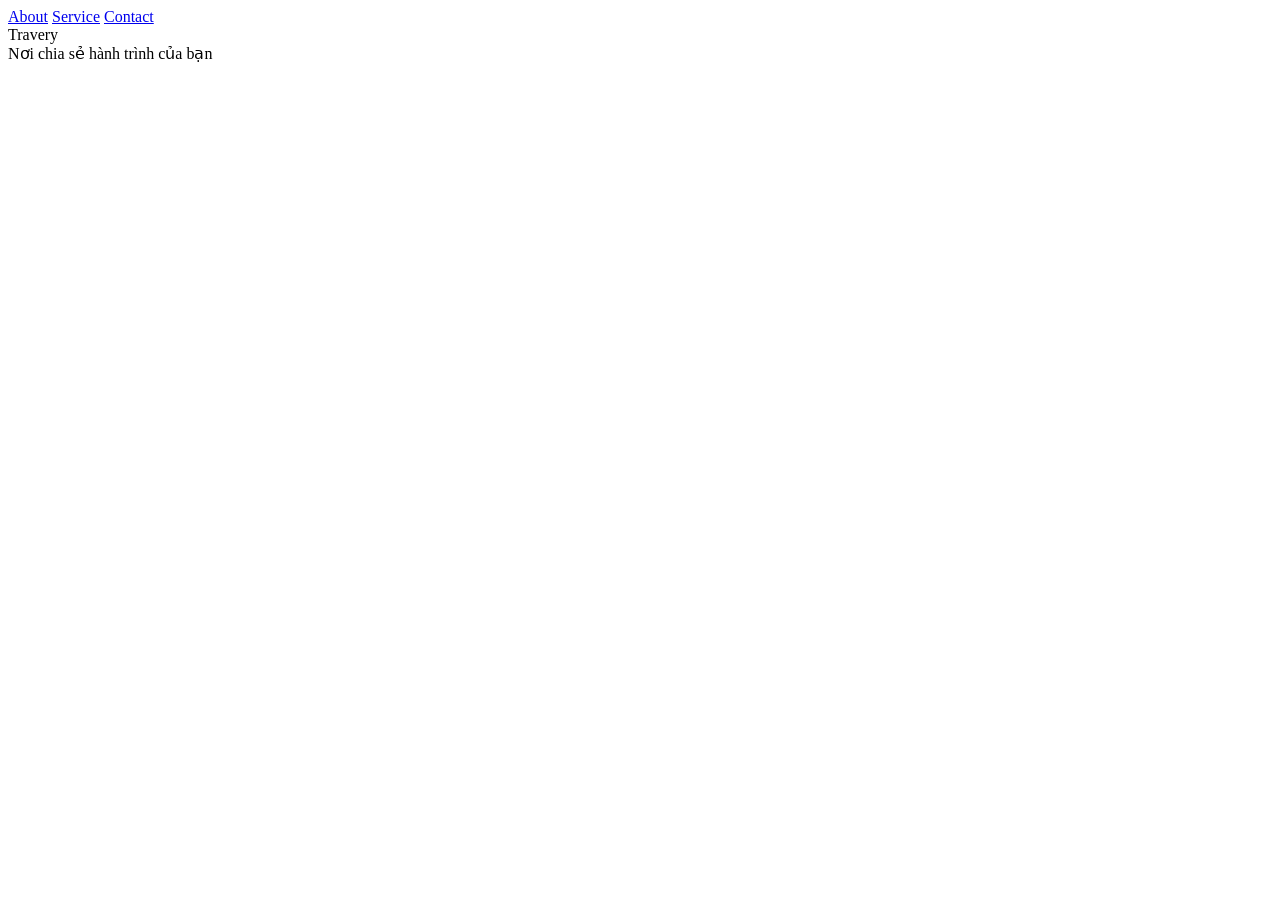
==== index.html @ 8e92aefb "fix message, change color to white from gray" ====
<!DOCTYPE html>
<html lang="en">

<head>
    <meta charset="UTF-8">
    <meta name="viewport" content="width=device-width, initial-scale=1.0">
    <title>Travery - Your digital travel diary</title>
    <link rel="stylesheet" href="styles.css" />
</head>

<body>

    <div class="navigation-bar">
        <a href="#about">About</a>
        <a href="#service">Service</a>
        <a href="#contact">Contact</a>
    </div>

    <div class="hero-section">
        <div class="overlay"></div>
        <div class="text-content">
            <div class="title">Travery</div>
            <div class="subtitle">Nơi chia sẻ hành trình của bạn</div>
        </div>
    </div>

    <!-- Add your content sections (About, Service, Contact) here -->

</body>

</html>
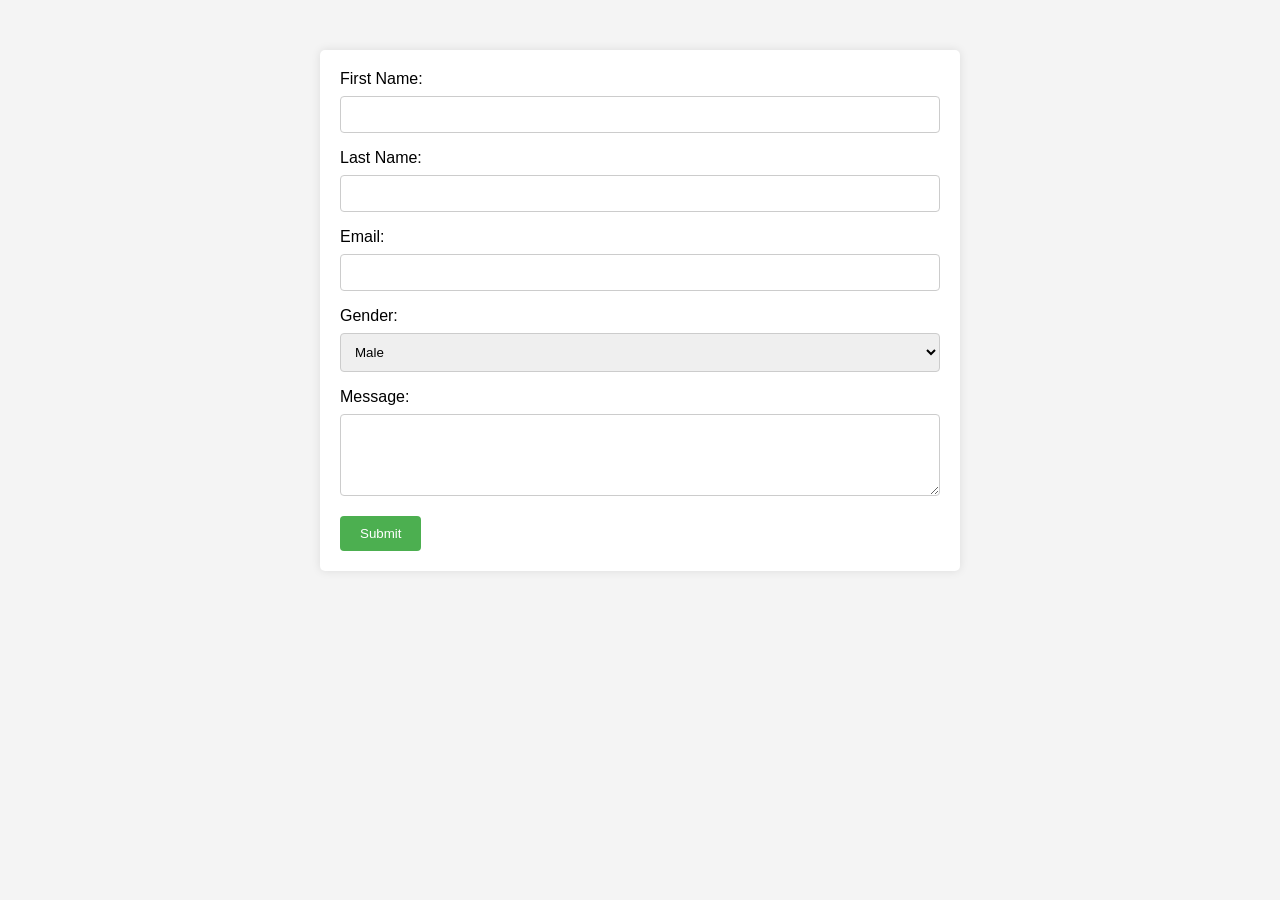
==== commit 0f46d68e: "Update index.html" ====
--- a/index.html
+++ b/index.html
@@ -4,25 +4,81 @@
 <head>
     <meta charset="UTF-8">
     <meta name="viewport" content="width=device-width, initial-scale=1.0">
-    <title>Travery - Your digital travel diary</title>
-    <link rel="stylesheet" href="styles.css" />
+    <title>Sample Form</title>
+    <style>
+        body {
+            font-family: Arial, sans-serif;
+            background-color: #f4f4f4;
+            margin: 0;
+            padding: 0;
+        }
+
+        form {
+            max-width: 600px;
+            margin: 50px auto;
+            padding: 20px;
+            background-color: #fff;
+            border-radius: 5px;
+            box-shadow: 0 0 10px rgba(0, 0, 0, 0.1);
+        }
+
+        label {
+            display: block;
+            margin-bottom: 8px;
+        }
+
+        input, select, textarea {
+            width: 100%;
+            padding: 10px;
+            margin-bottom: 16px;
+            box-sizing: border-box;
+            border: 1px solid #ccc;
+            border-radius: 4px;
+        }
+
+        button {
+            background-color: #4caf50;
+            color: #fff;
+            padding: 10px 20px;
+            border: none;
+            border-radius: 4px;
+            cursor: pointer;
+        }
+
+        button:hover {
+            background-color: #45a049;
+        }
+    </style>
 </head>
 
 <body>
 
-    <div class="navigation-bar">
-        <a href="#about">About</a>
-        <a href="#service">Service</a>
-        <a href="#contact">Contact</a>
-    </div>
+    <form>
+        <label for="fname">First Name:</label>
+        <input type="text" id="fname" name="fname" required>
 
-    <div class="hero-section">
-        <div class="overlay"></div>
-        <div class="text-content">
-            <div class="title">Travery</div>
-            <div class="subtitle">Nơi chia sẻ hành trình của bạn</div>
-        </div>
-    </div>
+        <label for="lname">Last Name:</label>
+        <input type="text" id="lname" name="lname" required>
+
+        <label for="email">Email:</label>
+        <input type="email" id="email" name="email" required>
+
+        <label for="gender">Gender:</label>
+        <select id="gender" name="gender">
+            <option value="male">Male</option>
+            <option value="female">Female</option>
+            <option value="other">Other</option>
+        </select>
+
+        <label for="message">Message:</label>
+        <textarea id="message" name="message" rows="4" required></textarea>
+
+        <button type="submit">Submit</button>
+    </form>
+
+</body>
+
+</html>
 
     <!-- Add your content sections (About, Service, Contact) here -->
 
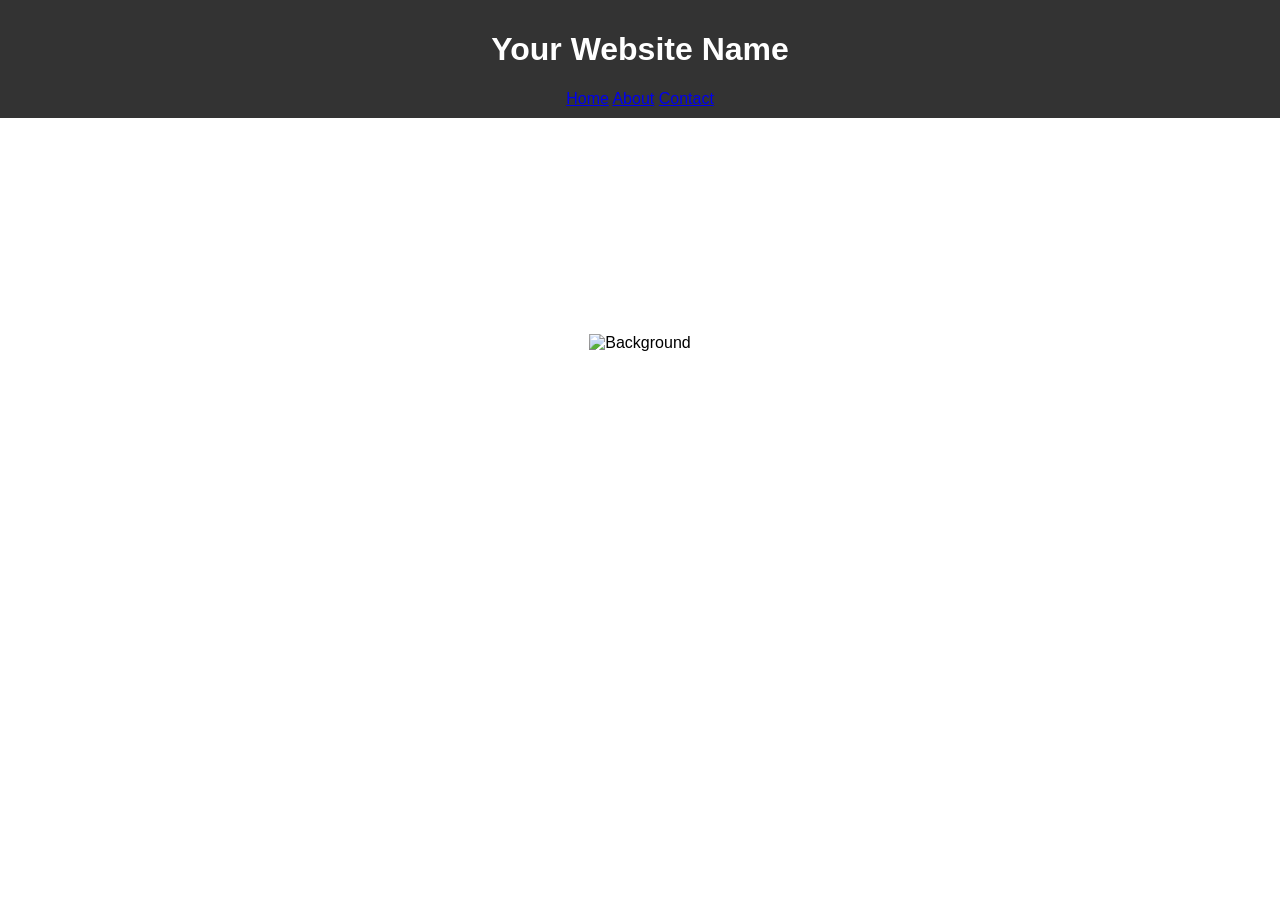
==== commit 805045c7: "fix all" ====
--- a/index.html
+++ b/index.html
@@ -1,87 +1,40 @@
 <!DOCTYPE html>
 <html lang="en">
-
 <head>
     <meta charset="UTF-8">
     <meta name="viewport" content="width=device-width, initial-scale=1.0">
-    <title>Sample Form</title>
-    <style>
-        body {
-            font-family: Arial, sans-serif;
-            background-color: #f4f4f4;
-            margin: 0;
-            padding: 0;
-        }
-
-        form {
-            max-width: 600px;
-            margin: 50px auto;
-            padding: 20px;
-            background-color: #fff;
-            border-radius: 5px;
-            box-shadow: 0 0 10px rgba(0, 0, 0, 0.1);
-        }
-
-        label {
-            display: block;
-            margin-bottom: 8px;
-        }
-
-        input, select, textarea {
-            width: 100%;
-            padding: 10px;
-            margin-bottom: 16px;
-            box-sizing: border-box;
-            border: 1px solid #ccc;
-            border-radius: 4px;
-        }
-
-        button {
-            background-color: #4caf50;
-            color: #fff;
-            padding: 10px 20px;
-            border: none;
-            border-radius: 4px;
-            cursor: pointer;
-        }
-
-        button:hover {
-            background-color: #45a049;
-        }
-    </style>
+    <title>Your Website Title</title>
+      <link href="style.css" rel="stylesheet"/>
 </head>
-
 <body>
 
-    <form>
-        <label for="fname">First Name:</label>
-        <input type="text" id="fname" name="fname" required>
+     <header>
+        <div id="logo">
+            <h1>Your Website Name</h1>
+        </div>
+        
+        <nav>
+            <!-- Add your navigation buttons here -->
+            <!-- Example: -->
+            <a href="#">Home</a>
+            <a href="#">About</a>
+            <a href="#">Contact</a>
+        </nav>
+    </header>
 
-        <label for="lname">Last Name:</label>
-        <input type="text" id="lname" name="lname" required>
-
-        <label for="email">Email:</label>
-        <input type="email" id="email" name="email" required>
-
-        <label for="gender">Gender:</label>
-        <select id="gender" name="gender">
-            <option value="male">Male</option>
-            <option value="female">Female</option>
-            <option value="other">Other</option>
-        </select>
-
-        <label for="message">Message:</label>
-        <textarea id="message" name="message" rows="4" required></textarea>
-
-        <button type="submit">Submit</button>
-    </form>
+    <main>
+        <!-- Replace the source attribute with your image or video file -->
+        <div id="media-container">
+            <!-- For an image -->
+            <img src="https://cdn.glitch.global/6cc7097b-8dae-4b3f-844d-23c99d05eeb0/Orange%20White%20Minimalist%20Modern%20%20Design%20Agency%20Solution%20.png?v=1699954941243" alt="Background">
+            
+            <!-- For a video -->
+            <!-- <video width="640" height="360" controls>
+                <source src="your-video.mp4" type="video/mp4">
+                Your browser does not support the video tag.
+            </video> -->
+        </div>
+    </main>
 
 </body>
-
 </html>
-
-    <!-- Add your content sections (About, Service, Contact) here -->
-
-</body>
-
-</html>
--- a/style.css
+++ b/style.css
@@ -0,0 +1,25 @@
+body {
+    margin: 0;
+    padding: 0;
+    font-family: Arial, sans-serif;
+}
+
+header {
+    background-color: #333;
+    color: #fff;
+    padding: 10px;
+    text-align: center;
+}
+
+main {
+    display: flex;
+    justify-content: center;
+    align-items: center;
+    height: 50vh; /* Adjust the height as needed */
+}
+
+#media-container img {
+  max-width: 100%;
+  height: auto;
+}
+
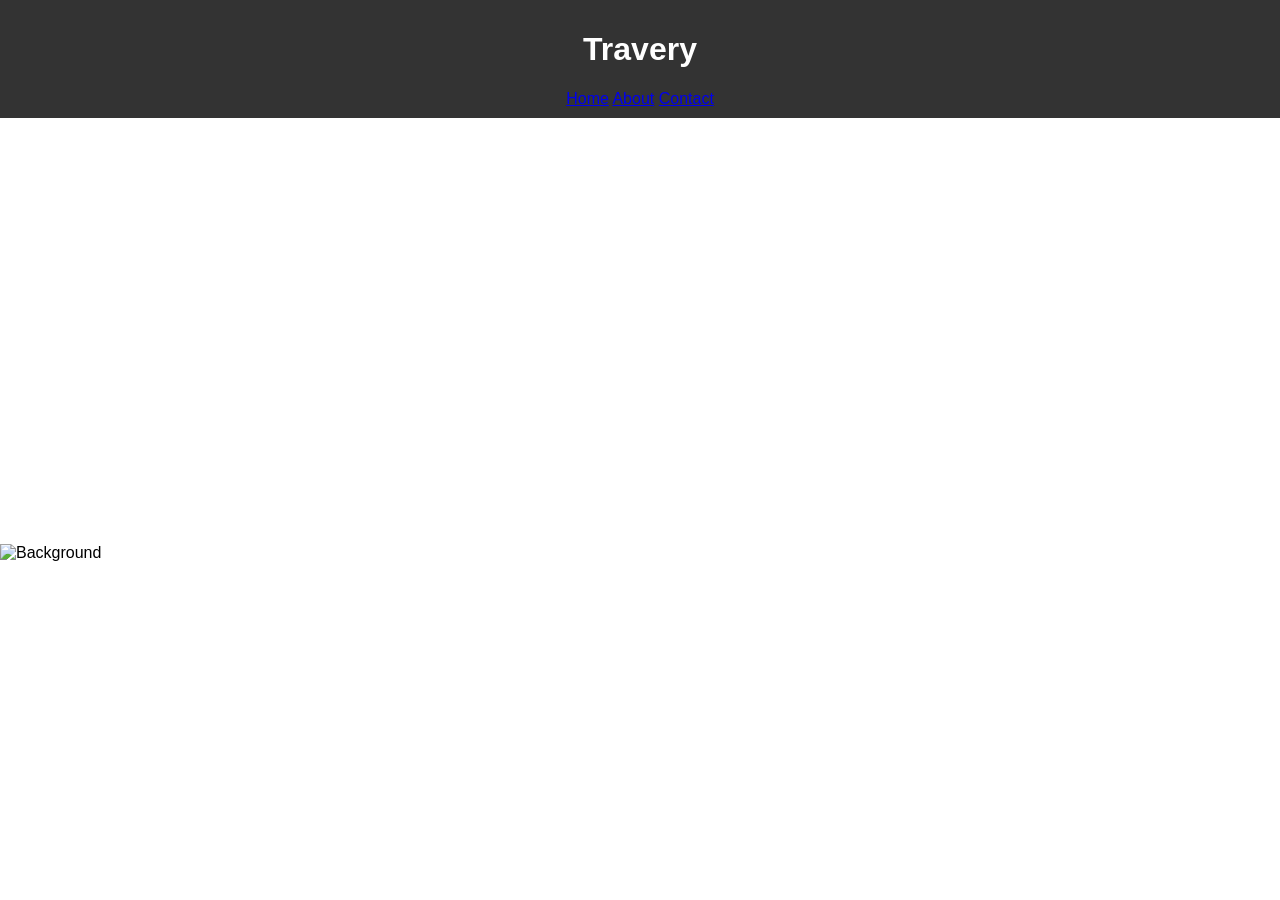
==== commit 6c0a0d9f: "fix image, + title" ====
--- a/index.html
+++ b/index.html
@@ -3,14 +3,14 @@
 <head>
     <meta charset="UTF-8">
     <meta name="viewport" content="width=device-width, initial-scale=1.0">
-    <title>Your Website Title</title>
+    <title>Travery - Your Digital Journal</title>
       <link href="style.css" rel="stylesheet"/>
 </head>
 <body>
 
      <header>
         <div id="logo">
-            <h1>Your Website Name</h1>
+            <h1>Travery</h1>
         </div>
         
         <nav>
--- a/style.css
+++ b/style.css
@@ -18,8 +18,14 @@
     height: 50vh; /* Adjust the height as needed */
 }
 
-#media-container img {
-  max-width: 100%;
-  height: auto;
+#media-container {
+    width: 100%; /* Set a maximum width */
 }
 
+#media-container img {
+  width: 100%;
+  height: auto;
+  position: relative;
+  top: 210px;
+}
+
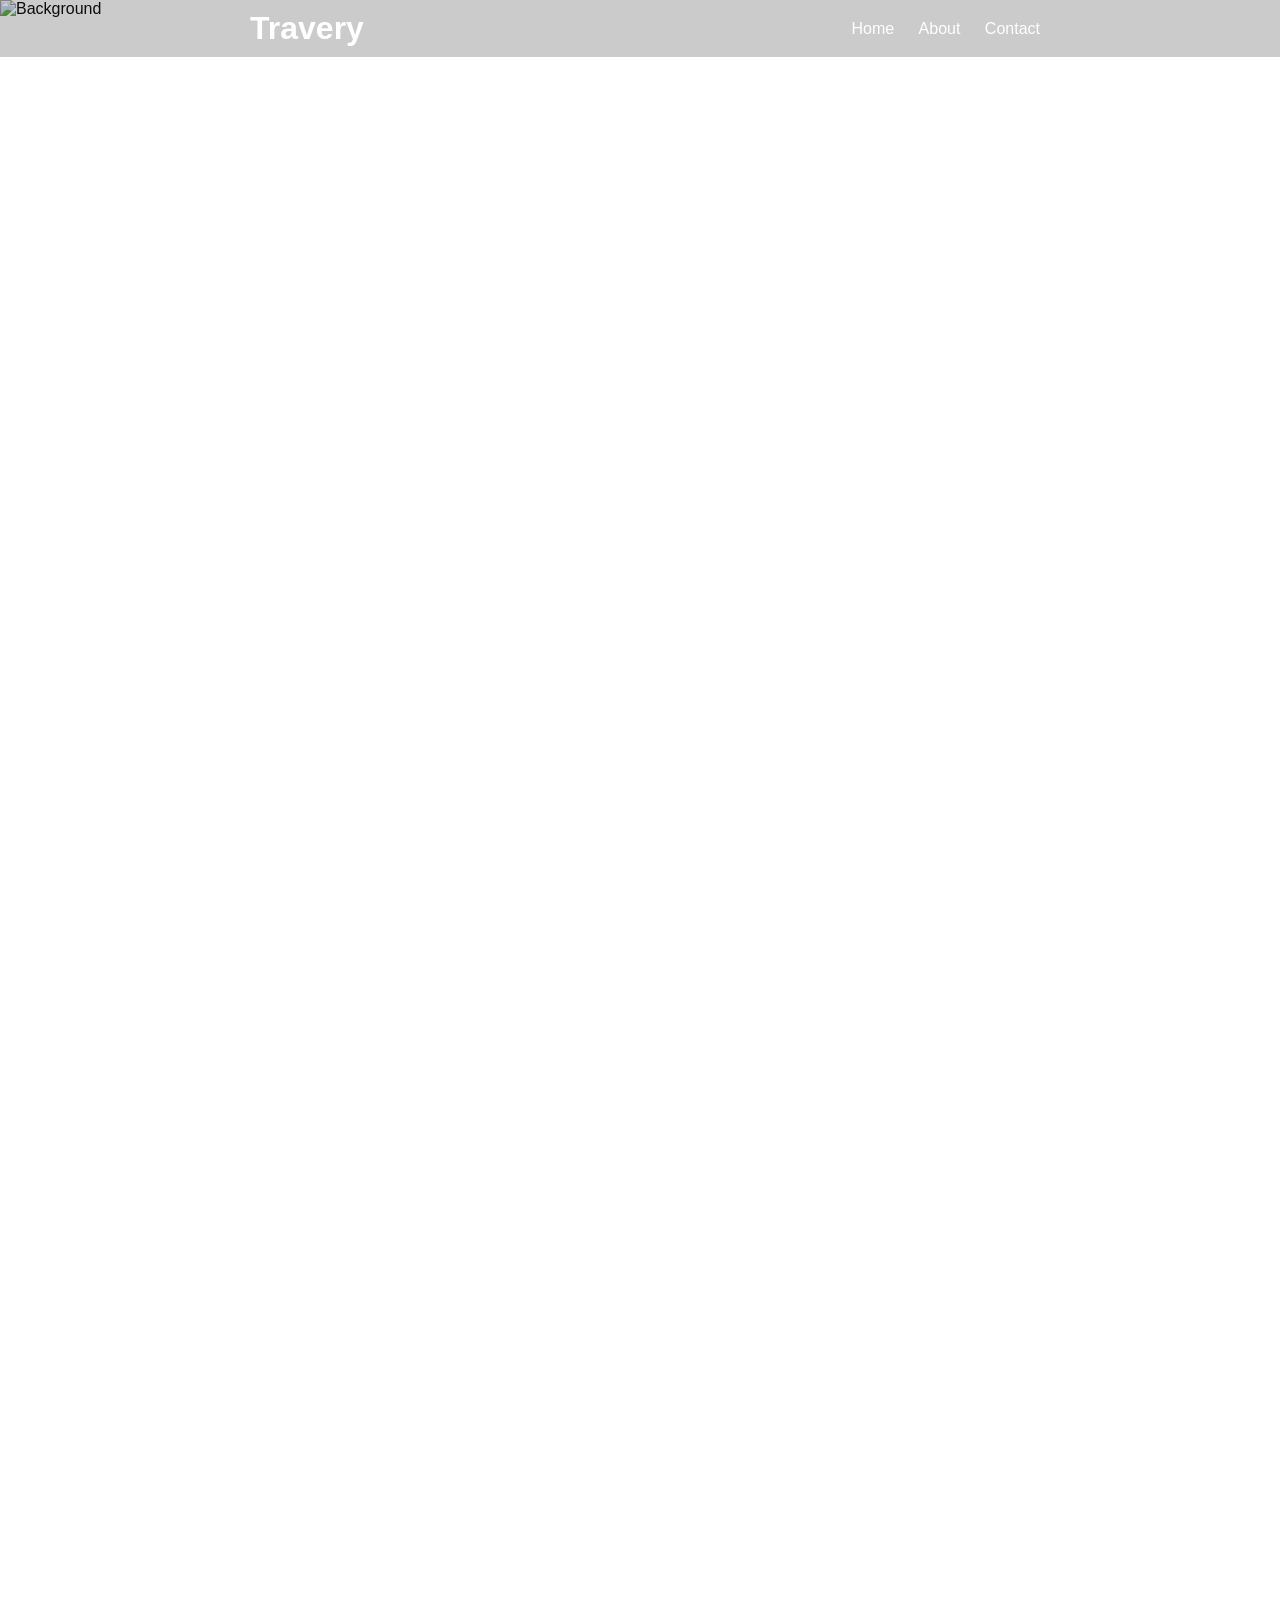
==== commit eac0e022: "fix html, css, add JS, fix image" ====
--- a/index.html
+++ b/index.html
@@ -4,37 +4,28 @@
     <meta charset="UTF-8">
     <meta name="viewport" content="width=device-width, initial-scale=1.0">
     <title>Travery - Your Digital Journal</title>
-      <link href="style.css" rel="stylesheet"/>
+    <link href="style.css" rel="stylesheet"/>
+    <script src="https://code.jquery.com/jquery-3.6.4.min.js"></script>
+    <script src="script.js"></script>
 </head>
 <body>
 
-     <header>
-        <div id="logo">
-            <h1>Travery</h1>
-        </div>
-        
+<header>
+    <div class="navigation">
+        <h1>Travery</h1>
         <nav>
-            <!-- Add your navigation buttons here -->
-            <!-- Example: -->
             <a href="#">Home</a>
             <a href="#">About</a>
             <a href="#">Contact</a>
         </nav>
-    </header>
+    </div>
+</header>
 
-    <main>
-        <!-- Replace the source attribute with your image or video file -->
-        <div id="media-container">
-            <!-- For an image -->
-            <img src="https://cdn.glitch.global/6cc7097b-8dae-4b3f-844d-23c99d05eeb0/Orange%20White%20Minimalist%20Modern%20%20Design%20Agency%20Solution%20.png?v=1699954941243" alt="Background">
-            
-            <!-- For a video -->
-            <!-- <video width="640" height="360" controls>
-                <source src="your-video.mp4" type="video/mp4">
-                Your browser does not support the video tag.
-            </video> -->
-        </div>
-    </main>
-
+<main>
+    <div id="media-container">
+        <img src="https://cdn.glitch.global/6cc7097b-8dae-4b3f-844d-23c99d05eeb0/Orange%20White%20Minimalist%20Modern%20%20Design%20Agency%20Solution%20.png?v=1699954941243" alt="Background">
+    </div>
+</main>
+  
 </body>
 </html>
--- a/style.css
+++ b/style.css
@@ -2,30 +2,67 @@
     margin: 0;
     padding: 0;
     font-family: Arial, sans-serif;
+    height: 600vh;
 }
 
 header {
-    background-color: #333;
+    position: fixed;
+    top: 0;
+    left: 0;
+    width: 100%;
+    background-color: rgba(51, 51, 51, 0.25); /* 25% transparent dark gray */
     color: #fff;
     padding: 10px;
     text-align: center;
+    transition: background-color 0.3s ease;
+    z-index: 1000;
+}
+
+.navigation {
+    display: flex;
+    justify-content: space-between;
+    align-items: center;
+    max-width: 800px;
+    margin: 0 auto;
+}
+
+h1 {
+    margin: 0;
+}
+
+nav {
+    margin-left: auto;
+}
+
+nav a {
+    color: #fff;
+    text-decoration: none;
+    margin: 0 10px;
 }
 
 main {
     display: flex;
     justify-content: center;
     align-items: center;
-    height: 50vh; /* Adjust the height as needed */
+    height: 80vh;
 }
 
 #media-container {
-    width: 100%; /* Set a maximum width */
+    width: 100%;
+    height: 100%;
+    overflow: hidden;
+    position: relative;
 }
 
 #media-container img {
-  width: 100%;
-  height: auto;
-  position: relative;
-  top: 210px;
+    width: 100%;
+    height: 100%;
+    object-fit: cover;
+    position: absolute;
+    top: 0;
+    bottom: 100px;
 }
-
+.navbar-fixed-top.scrolled {
+  background-color: #fff !important;
+  transition: background-color 200ms linear;
+}
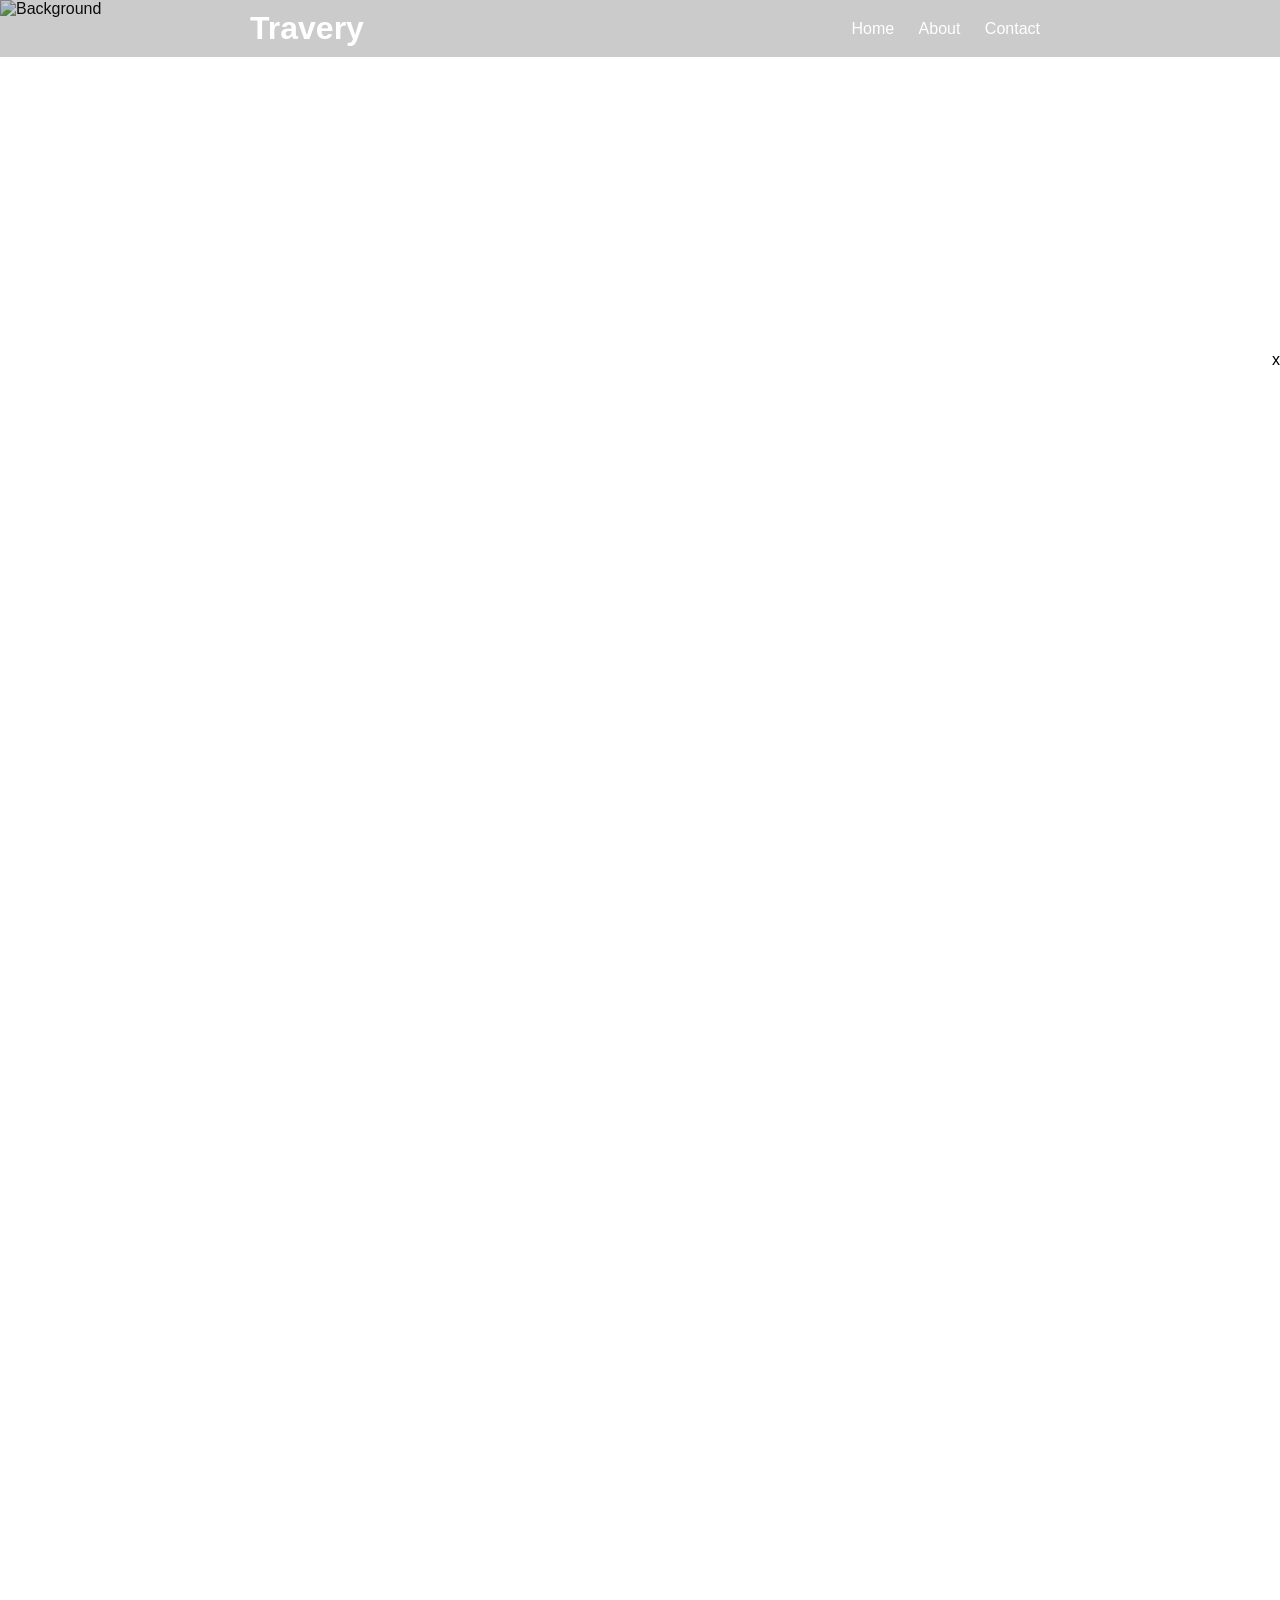
==== commit c4d6c929: "update image" ====
--- a/index.html
+++ b/index.html
@@ -23,8 +23,8 @@
 
 <main>
     <div id="media-container">
-        <img src="https://cdn.glitch.global/6cc7097b-8dae-4b3f-844d-23c99d05eeb0/Orange%20White%20Minimalist%20Modern%20%20Design%20Agency%20Solution%20.png?v=1699954941243" alt="Background">
-    </div>
+        <img src="https://cdn.glitch.global/6cc7097b-8dae-4b3f-844d-23c99d05eeb0/demo%20web.png?v=1700023507545" alt="Background">
+    </div>x
 </main>
   
 </body>
